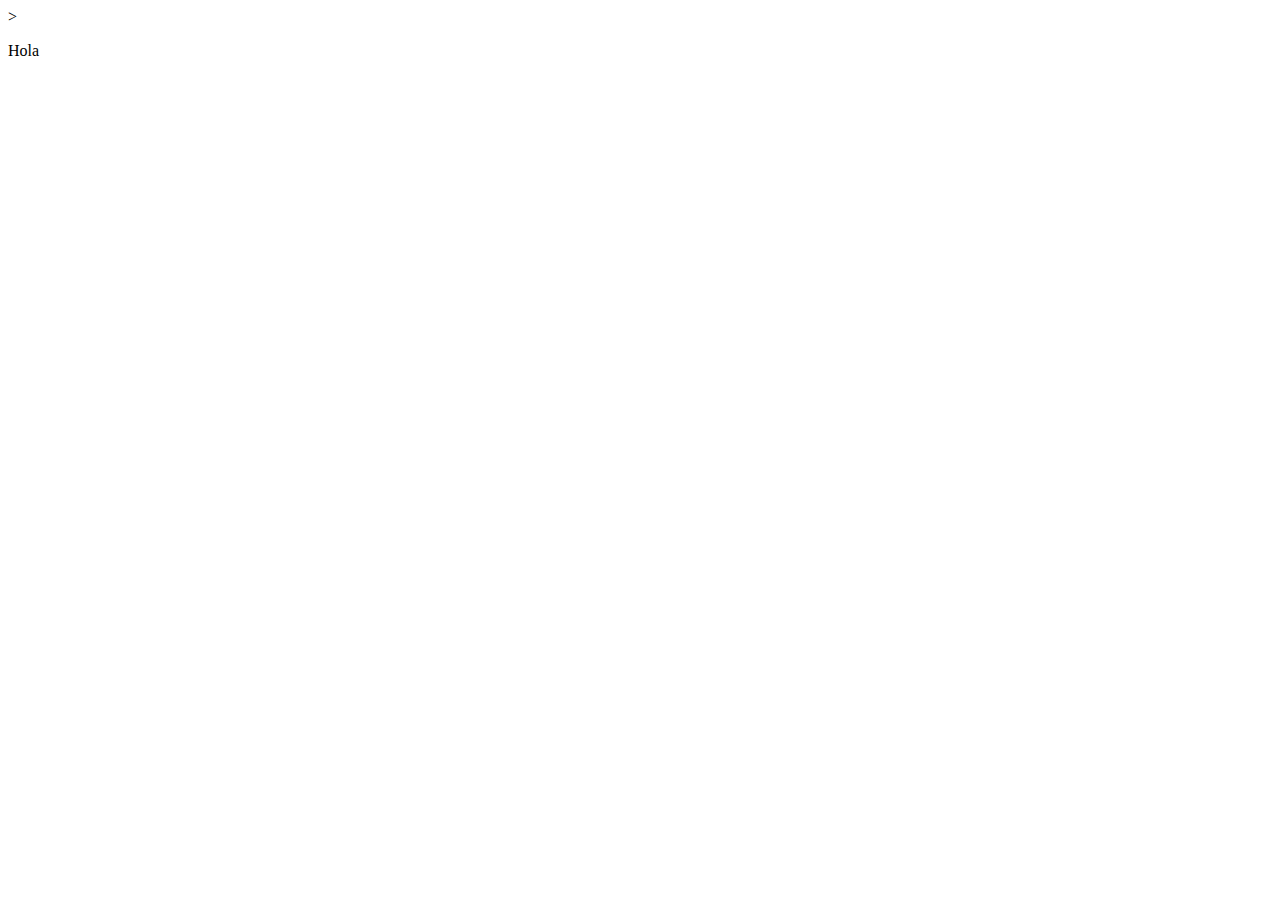
==== index.html @ 775aacbf "Cambio en index" ====
<!DOCTYPE html>
<html lang="en">
<head>
    <meta charset="UTF-8">
    <meta name="viewport" content="width=device-width, initial-scale=1.0">
    <title>Git</title>
</head>
<body>
    
    <!-- DIV CONTENEDOR 2-->>
     <div class="container">
        <div class="row">
            <p> Hola </p>
        </div>

     </div>


</body>
</html>
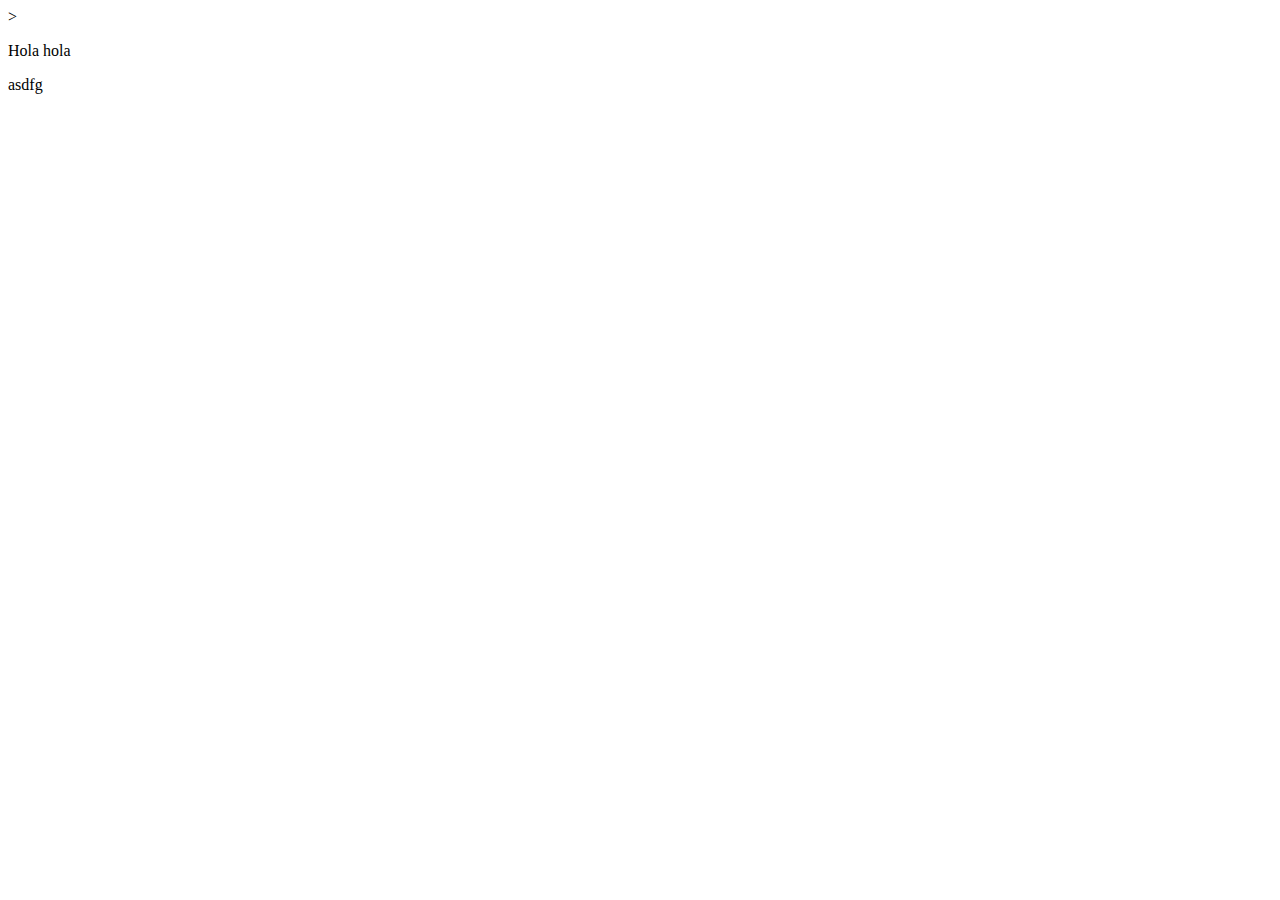
==== commit d5423f62: "nico" ====
--- a/index.html
+++ b/index.html
@@ -8,13 +8,14 @@
 <body>
     
     <!-- DIV CONTENEDOR 2-->>
+     <!-- CAMBIOS PARA antonio-->
      <div class="container">
         <div class="row">
-            <p> Hola </p>
+            <p> Hola hola </p>
         </div>
 
      </div>
 
-
+asdfg
 </body>
 </html>